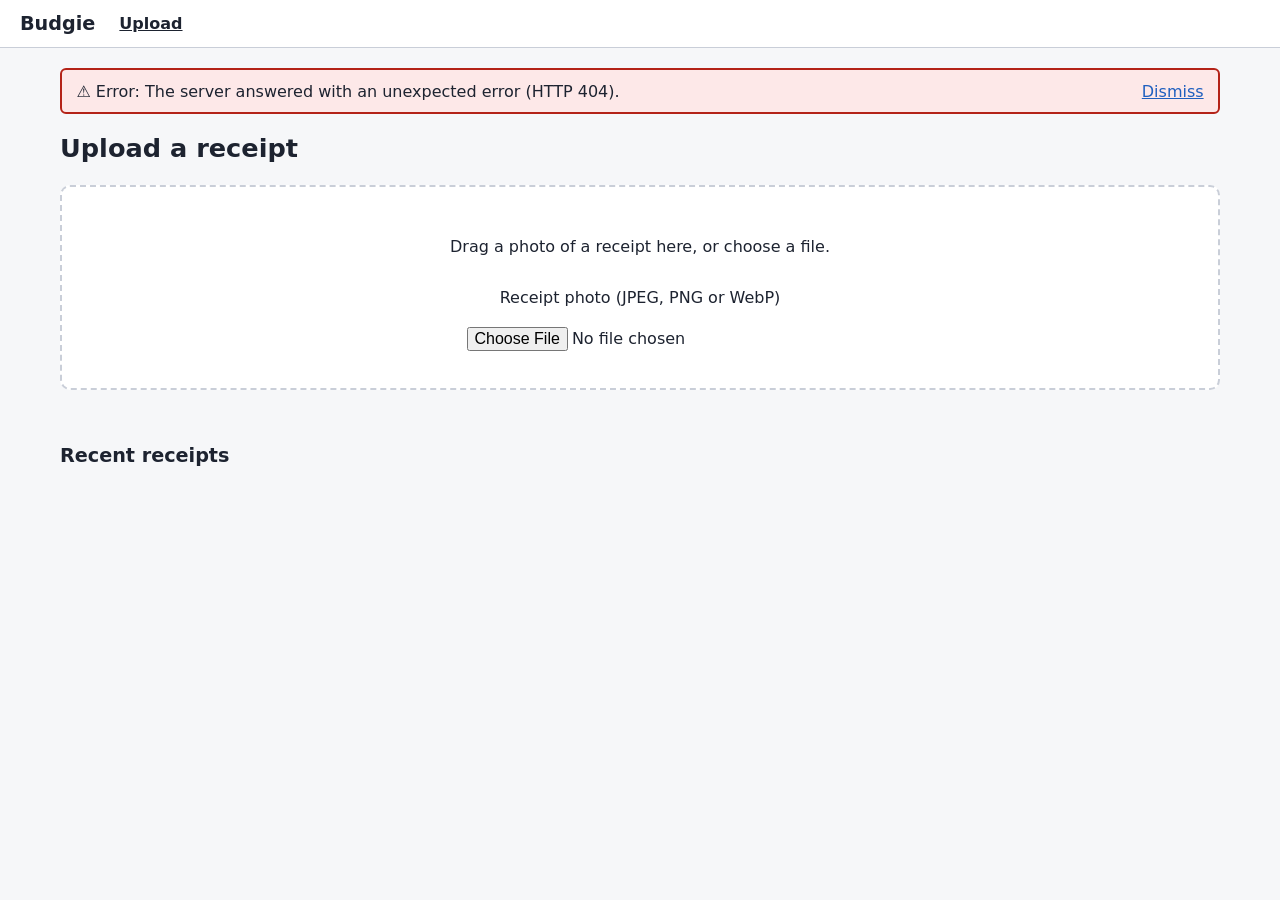
==== frontend/index.html @ 6cbb93d6 "F06: add the upload page with recent receipts and the shared stylesheet Co-Authored-By: Claude Opus " ====
<!doctype html>
<html lang="en">
  <head>
    <meta charset="utf-8" />
    <meta name="viewport" content="width=device-width, initial-scale=1" />
    <title>Upload a receipt · Budgie</title>
    <link rel="stylesheet" href="css/style.css" />
    <script type="module" src="js/upload.js"></script>
  </head>
  <body>
    <header class="site-header">
      <a class="brand" href="index.html">Budgie</a>
      <nav aria-label="Main">
        <ul>
          <li><a href="index.html" aria-current="page">Upload</a></li>
        </ul>
      </nav>
    </header>
    <main>
      <div id="error-banner" class="error-banner" role="alert" hidden></div>
      <h1>Upload a receipt</h1>
      <section aria-labelledby="upload-heading">
        <h2 id="upload-heading" class="visually-hidden">New receipt</h2>
        <div id="drop-zone" class="drop-zone">
          <p>Drag a photo of a receipt here, or choose a file.</p>
          <label for="file-input">Receipt photo (JPEG, PNG or WebP)</label>
          <input id="file-input" type="file" accept="image/jpeg,image/png,image/webp" />
        </div>
        <p id="upload-status" class="upload-status" role="status" aria-live="polite"></p>
      </section>
      <section aria-labelledby="recent-heading">
        <h2 id="recent-heading">Recent receipts</h2>
        <p id="recent-empty" class="hint" hidden>No receipts yet.</p>
        <ul id="recent-list" class="receipt-list"></ul>
      </section>
    </main>
  </body>
</html>
---- frontend/css/style.css ----
/* Budgie: one stylesheet for every page. */

:root {
  --fg: #1d2330;
  --muted: #5a6273;
  --bg: #f6f7f9;
  --card: #ffffff;
  --border: #c9ced8;
  --accent: #1f5fbf;
  --accent-fg: #ffffff;
  --warn-bg: #fff4d6;
  --warn-border: #b07800;
  --error-bg: #fde8e8;
  --error-border: #b42318;
  --ok-bg: #e6f4ea;
  --ok-border: #1e7b34;
  --ai-bg: #ece6fb;
  --ai-border: #5b3cc4;
  --focus: #ff9f1c;
  font-family: system-ui, -apple-system, "Segoe UI", Roboto, sans-serif;
  font-size: 16px;
  line-height: 1.45;
  color: var(--fg);
  background: var(--bg);
}

* {
  box-sizing: border-box;
}

body {
  margin: 0;
}

/* ---------------------------------------------------------------- header */

.site-header {
  display: flex;
  align-items: center;
  gap: 1.5rem;
  padding: 0.6rem 1.25rem;
  background: var(--card);
  border-bottom: 1px solid var(--border);
}

.site-header .brand {
  font-weight: 700;
  font-size: 1.2rem;
  color: var(--fg);
  text-decoration: none;
}

.site-header nav ul {
  display: flex;
  gap: 1rem;
  margin: 0;
  padding: 0;
  list-style: none;
}

.site-header nav a {
  color: var(--accent);
}

.site-header nav a[aria-current="page"] {
  font-weight: 700;
  color: var(--fg);
}

main {
  max-width: 1200px;
  margin: 0 auto;
  padding: 1.25rem;
}

h1 {
  margin-top: 0;
  font-size: 1.6rem;
}

h2 {
  font-size: 1.2rem;
}

/* ---------------------------------------------------------------- controls */

button,
.button {
  font: inherit;
  padding: 0.45rem 0.95rem;
  border: 1px solid var(--accent);
  border-radius: 6px;
  background: var(--card);
  color: var(--accent);
  cursor: pointer;
  text-decoration: none;
  display: inline-block;
}

button.primary {
  background: var(--accent);
  color: var(--accent-fg);
}

button.danger {
  border-color: var(--error-border);
  color: var(--error-border);
}

button:disabled {
  opacity: 0.55;
  cursor: not-allowed;
}

button.link-button {
  border: none;
  background: none;
  padding: 0;
  text-decoration: underline;
}

input,
select {
  font: inherit;
  padding: 0.35rem 0.5rem;
  border: 1px solid var(--border);
  border-radius: 4px;
  background: var(--card);
  color: var(--fg);
  width: 100%;
  min-width: 0;
}

input:disabled,
select:disabled {
  background: var(--bg);
  color: var(--fg);
}

:focus-visible {
  outline: 3px solid var(--focus);
  outline-offset: 2px;
}

.visually-hidden {
  position: absolute;
  width: 1px;
  height: 1px;
  margin: -1px;
  padding: 0;
  overflow: hidden;
  clip: rect(0 0 0 0);
  white-space: nowrap;
  border: 0;
}

.icon {
  font-style: normal;
}

.hint {
  color: var(--muted);
  font-size: 0.875rem;
}

/* ---------------------------------------------------------------- banners and notes */

.error-banner {
  display: flex;
  justify-content: space-between;
  gap: 1rem;
  align-items: center;
  margin-bottom: 1rem;
  padding: 0.6rem 0.9rem;
  border: 2px solid var(--error-border);
  border-radius: 6px;
  background: var(--error-bg);
}

.error-banner p {
  margin: 0;
}

.error-banner[hidden] {
  display: none;
}

.note {
  padding: 0.6rem 0.9rem;
  border-left: 4px solid var(--border);
  background: var(--card);
  margin: 0 0 1rem;
}

.note.warn {
  border-left-color: var(--warn-border);
  background: var(--warn-bg);
}

.note.error {
  border-left-color: var(--error-border);
  background: var(--error-bg);
}

.note.ok {
  border-left-color: var(--ok-border);
  background: var(--ok-bg);
}

.note.ai {
  border-left-color: var(--ai-border);
  background: var(--ai-bg);
}

/* ---------------------------------------------------------------- upload page */

.drop-zone {
  display: flex;
  flex-direction: column;
  align-items: center;
  gap: 0.75rem;
  padding: 2rem 1rem;
  border: 2px dashed var(--border);
  border-radius: 10px;
  background: var(--card);
  text-align: center;
}

.drop-zone.drag-over {
  border-color: var(--accent);
  border-style: solid;
  background: #eaf1fc;
}

.drop-zone input[type="file"] {
  width: auto;
  border: none;
}

.upload-status {
  min-height: 1.5rem;
  margin-top: 0.75rem;
}

.receipt-list {
  list-style: none;
  padding: 0;
  margin: 0;
  display: grid;
  gap: 0.5rem;
}

.receipt-list li a {
  display: flex;
  flex-wrap: wrap;
  justify-content: space-between;
  gap: 0.25rem 1rem;
  padding: 0.6rem 0.9rem;
  background: var(--card);
  border: 1px solid var(--border);
  border-radius: 6px;
  color: var(--fg);
  text-decoration: none;
}

.receipt-list li a:hover {
  border-color: var(--accent);
}

.status-word {
  font-weight: 600;
}

/* ---------------------------------------------------------------- review page */

.review-layout {
  display: grid;
  grid-template-columns: minmax(260px, 2fr) 3fr;
  gap: 1.5rem;
  align-items: start;
}

@media (max-width: 860px) {
  .review-layout {
    grid-template-columns: 1fr;
  }
}

.receipt-image {
  margin: 0;
  position: sticky;
  top: 1rem;
}

@media (max-width: 860px) {
  .receipt-image {
    position: static;
  }
}

.receipt-image img {
  display: block;
  max-width: 100%;
  max-height: 85vh;
  margin: 0 auto;
  border: 1px solid var(--border);
  border-radius: 6px;
  background: var(--card);
}

.receipt-image figcaption {
  margin-top: 0.4rem;
}

.panel {
  background: var(--card);
  border: 1px solid var(--border);
  border-radius: 8px;
  padding: 1rem 1.25rem;
  min-width: 0;
}

.panel-header {
  display: flex;
  justify-content: space-between;
  align-items: flex-start;
  flex-wrap: wrap;
  gap: 0.5rem;
}

.panel-header h1 {
  margin-bottom: 0.5rem;
}

.spinner-box {
  display: flex;
  align-items: center;
  gap: 0.75rem;
  padding: 1rem 0;
}

.spinner {
  width: 1.75rem;
  height: 1.75rem;
  border: 4px solid var(--border);
  border-top-color: var(--accent);
  border-radius: 50%;
  animation: spin 0.9s linear infinite;
}

@keyframes spin {
  to {
    transform: rotate(360deg);
  }
}

@media (prefers-reduced-motion: reduce) {
  .spinner {
    animation: none;
  }
}

.status-line {
  display: flex;
  flex-wrap: wrap;
  gap: 0.5rem 1.5rem;
  margin-bottom: 1rem;
}

.review-status {
  font-weight: 700;
}

.fields {
  display: grid;
  grid-template-columns: repeat(auto-fill, minmax(190px, 1fr));
  gap: 0.9rem 1rem;
  margin-bottom: 1.25rem;
}

.field label {
  display: block;
  font-weight: 600;
  margin-bottom: 0.2rem;
}

.field.flagged input,
.field.flagged select,
tr.flagged td {
  border-color: var(--warn-border);
}

.field.flagged input {
  border-width: 2px;
}

.flag-message {
  display: block;
  margin-top: 0.25rem;
  padding: 0.2rem 0.4rem;
  border-left: 3px solid var(--warn-border);
  background: var(--warn-bg);
  font-size: 0.875rem;
}

.field-error {
  display: block;
  margin-top: 0.25rem;
  padding: 0.2rem 0.4rem;
  border-left: 3px solid var(--error-border);
  background: var(--error-bg);
  font-size: 0.875rem;
}

input[aria-invalid="true"],
select[aria-invalid="true"] {
  border: 2px solid var(--error-border);
}

.unknown {
  display: block;
  margin-top: 0.2rem;
  font-size: 0.875rem;
  font-weight: 600;
  font-style: italic;
  color: var(--warn-border);
}

.badge-ai {
  display: inline-block;
  margin-left: 0.35rem;
  padding: 0 0.4rem;
  border: 1px solid var(--ai-border);
  border-radius: 999px;
  background: var(--ai-bg);
  color: var(--ai-border);
  font-size: 0.75rem;
  font-weight: 600;
  vertical-align: middle;
  white-space: nowrap;
}

.items-wrap {
  overflow-x: auto;
}

table.items {
  width: 100%;
  border-collapse: collapse;
  min-width: 760px;
}

table.items th,
table.items td {
  padding: 0.35rem 0.3rem;
  border-bottom: 1px solid var(--border);
  text-align: left;
  vertical-align: top;
}

table.items th {
  font-size: 0.875rem;
}

table.items td.num input {
  text-align: right;
}

table.items col.c-desc {
  width: 26%;
}

table.items col.c-qty,
table.items col.c-unit {
  width: 8%;
}

table.items col.c-price,
table.items col.c-amount {
  width: 11%;
}

table.items col.c-cat {
  width: 26%;
}

tr.flagged {
  background: var(--warn-bg);
}

tr.needs-category select {
  border: 2px solid var(--warn-border);
  background: var(--warn-bg);
}

.items-footer {
  display: flex;
  justify-content: space-between;
  flex-wrap: wrap;
  gap: 0.5rem;
  margin: 0.6rem 0 1.25rem;
}

.actions {
  display: flex;
  flex-wrap: wrap;
  align-items: center;
  gap: 0.75rem;
  padding-top: 0.75rem;
  border-top: 1px solid var(--border);
}

.actions .reason {
  flex-basis: 100%;
  margin: 0;
}

.dirty-marker {
  font-weight: 600;
  color: var(--warn-border);
}

.flag-list {
  margin: 0 0 1rem;
  padding: 0;
  list-style: none;
  display: grid;
  gap: 0.35rem;
}
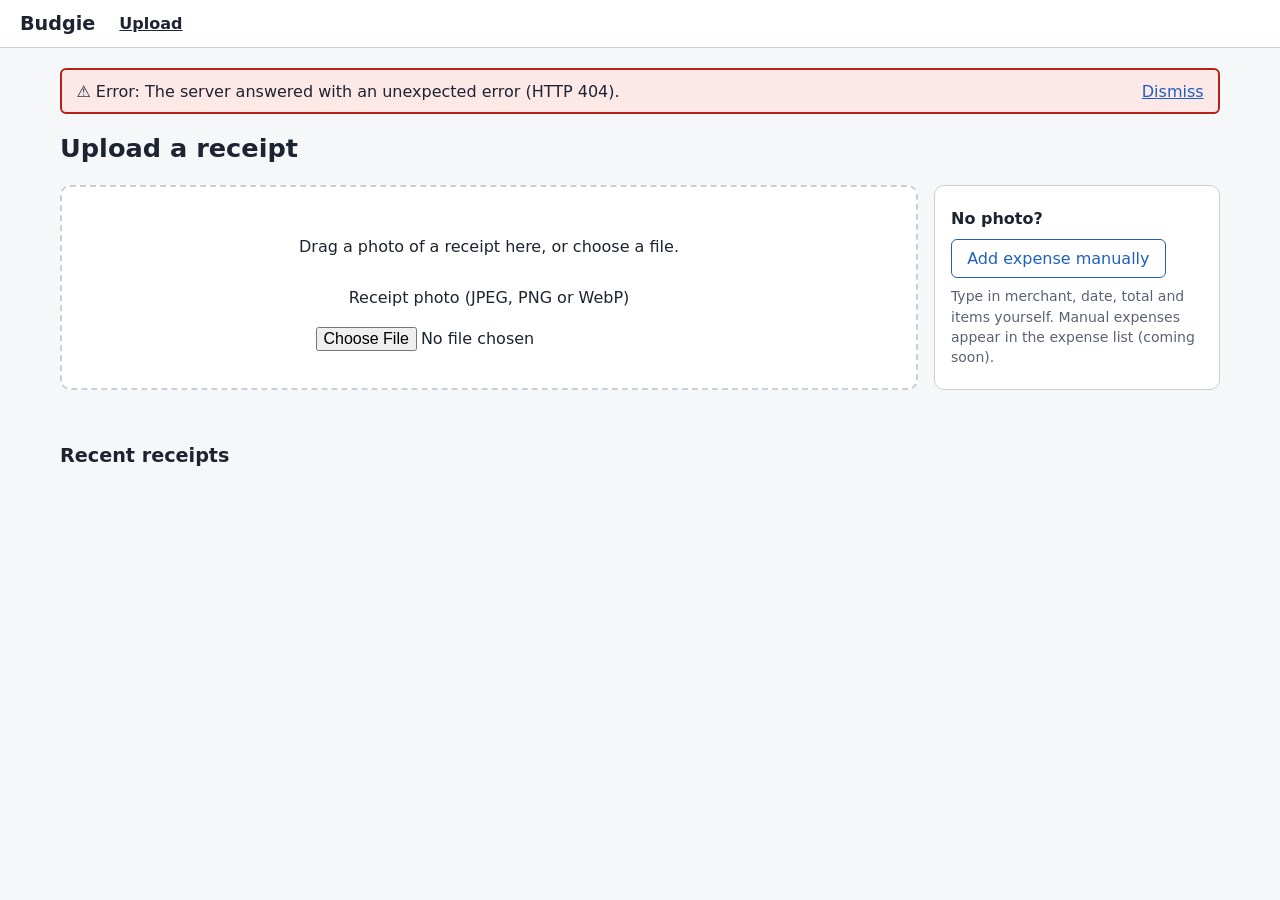
==== commit e511596f: "F06: add expenses manually without a photo, reopen a draft by expense id Co-Authored-By: Claude Opus" ====
--- a/frontend/index.html
+++ b/frontend/index.html
@@ -21,10 +21,17 @@
       <h1>Upload a receipt</h1>
       <section aria-labelledby="upload-heading">
         <h2 id="upload-heading" class="visually-hidden">New receipt</h2>
-        <div id="drop-zone" class="drop-zone">
-          <p>Drag a photo of a receipt here, or choose a file.</p>
-          <label for="file-input">Receipt photo (JPEG, PNG or WebP)</label>
-          <input id="file-input" type="file" accept="image/jpeg,image/png,image/webp" />
+        <div class="upload-options">
+          <div id="drop-zone" class="drop-zone">
+            <p>Drag a photo of a receipt here, or choose a file.</p>
+            <label for="file-input">Receipt photo (JPEG, PNG or WebP)</label>
+            <input id="file-input" type="file" accept="image/jpeg,image/png,image/webp" />
+          </div>
+          <div class="manual-entry">
+            <h3>No photo?</h3>
+            <a class="button" href="review.html?manual=1" aria-describedby="manual-hint">Add expense manually</a>
+            <p id="manual-hint" class="hint">Type in merchant, date, total and items yourself. Manual expenses appear in the expense list (coming soon).</p>
+          </div>
         </div>
         <p id="upload-status" class="upload-status" role="status" aria-live="polite"></p>
       </section>
--- a/frontend/css/style.css
+++ b/frontend/css/style.css
@@ -237,6 +237,48 @@
   border: none;
 }
 
+.upload-options {
+  display: grid;
+  grid-template-columns: 3fr minmax(220px, 1fr);
+  gap: 1rem;
+  align-items: stretch;
+}
+
+@media (max-width: 700px) {
+  .upload-options {
+    grid-template-columns: 1fr;
+  }
+}
+
+.manual-entry {
+  display: flex;
+  flex-direction: column;
+  justify-content: center;
+  align-items: flex-start;
+  gap: 0.5rem;
+  padding: 1rem;
+  border: 1px solid var(--border);
+  border-radius: 10px;
+  background: var(--card);
+}
+
+.manual-entry h3,
+.manual-entry p {
+  margin: 0;
+}
+
+.manual-entry h3 {
+  font-size: 1rem;
+}
+
+a.button {
+  text-align: center;
+}
+
+a.button:hover {
+  background: #eaf1fc;
+}
+
 .upload-status {
   min-height: 1.5rem;
   margin-top: 0.75rem;
@@ -284,6 +326,11 @@
   .review-layout {
     grid-template-columns: 1fr;
   }
+}
+
+/* No photo (manual entry without a receipt): the form takes the full width. */
+.review-layout.single {
+  grid-template-columns: 1fr;
 }
 
 .receipt-image {
@@ -369,6 +416,13 @@
 
 .review-status {
   font-weight: 700;
+}
+
+fieldset.fields {
+  border: 0;
+  padding: 0;
+  margin: 0 0 1.25rem;
+  min-width: 0;
 }
 
 .fields {
@@ -447,7 +501,7 @@
 table.items {
   width: 100%;
   border-collapse: collapse;
-  min-width: 760px;
+  min-width: 600px;
 }
 
 table.items th,
@@ -467,21 +521,19 @@
 }
 
 table.items col.c-desc {
-  width: 26%;
-}
-
-table.items col.c-qty,
-table.items col.c-unit {
-  width: 8%;
-}
-
-table.items col.c-price,
+  width: 36%;
+}
+
+table.items col.c-qty {
+  width: 10%;
+}
+
 table.items col.c-amount {
-  width: 11%;
+  width: 14%;
 }
 
 table.items col.c-cat {
-  width: 26%;
+  width: 30%;
 }
 
 tr.flagged {
@@ -527,3 +579,8 @@
   display: grid;
   gap: 0.35rem;
 }
+
+/* An empty optional field: a quiet dash, not the "unknown" hint. */
+input::placeholder {
+  color: var(--muted);
+}
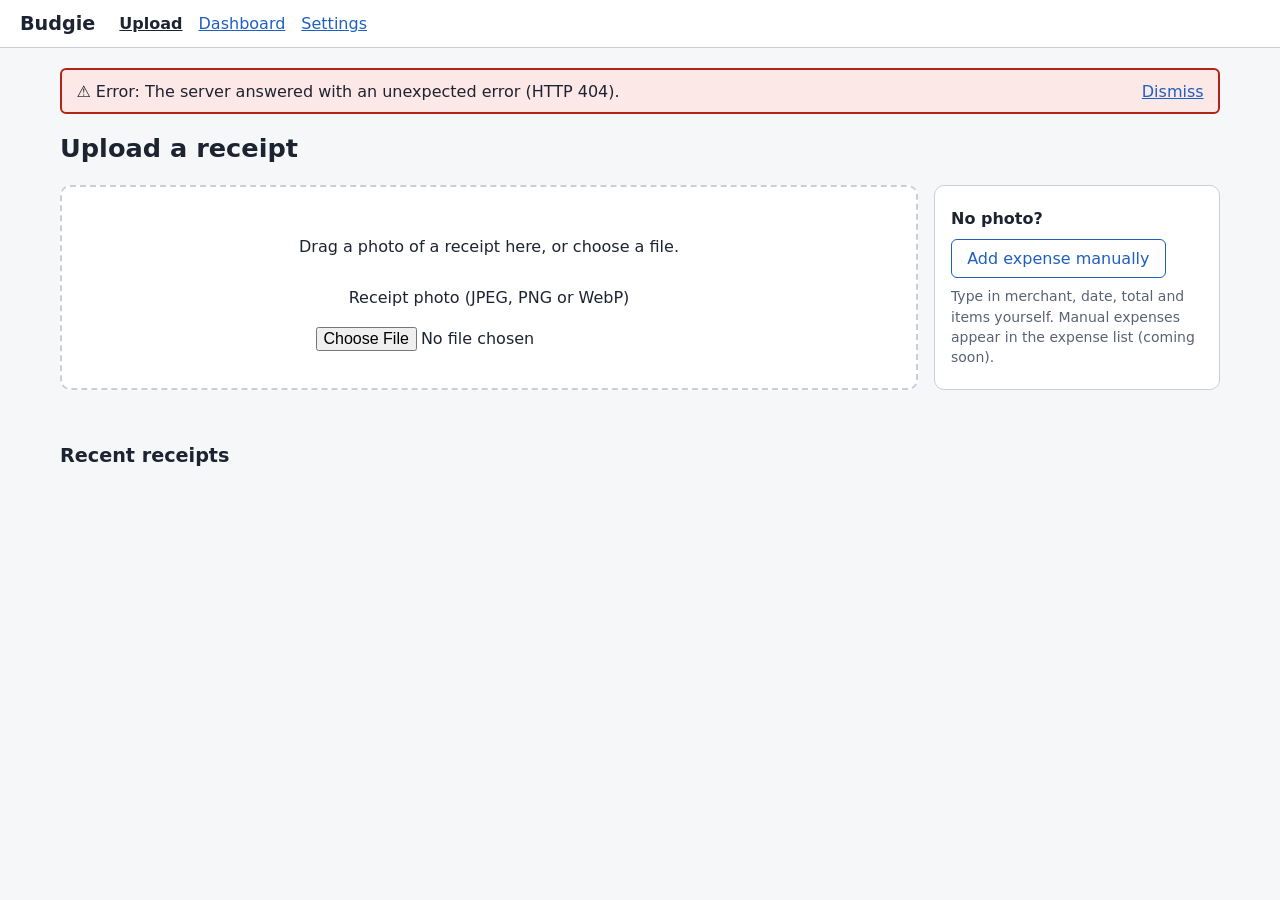
==== commit 6a90b2f1: "F08: dashboard and settings pages, nav links, spending categories Dashboard: month navigation, total" ====
--- a/frontend/index.html
+++ b/frontend/index.html
@@ -13,6 +13,8 @@
       <nav aria-label="Main">
         <ul>
           <li><a href="index.html" aria-current="page">Upload</a></li>
+          <li><a href="dashboard.html">Dashboard</a></li>
+          <li><a href="settings.html">Settings</a></li>
         </ul>
       </nav>
     </header>
--- a/frontend/css/style.css
+++ b/frontend/css/style.css
@@ -584,3 +584,250 @@
 input::placeholder {
   color: var(--muted);
 }
+
+/* ---------------------------------------------------------------- dashboard */
+
+.month-picker {
+  display: flex;
+  flex-wrap: wrap;
+  align-items: center;
+  gap: 0.5rem 0.75rem;
+  margin-bottom: 1rem;
+}
+
+.month-picker label {
+  font-weight: 600;
+}
+
+.month-picker input[type="month"] {
+  width: auto;
+  min-width: 11rem;
+}
+
+.month-heading {
+  margin-top: 0;
+}
+
+#dashboard > section {
+  background: var(--card);
+  border: 1px solid var(--border);
+  border-radius: 8px;
+  padding: 1rem 1.25rem;
+  margin-bottom: 1rem;
+}
+
+#dashboard > section h2 {
+  margin-top: 0;
+}
+
+.totals-list,
+.goal-list {
+  display: flex;
+  flex-wrap: wrap;
+  gap: 0.75rem 2rem;
+  margin: 0;
+}
+
+.totals-list dt,
+.goal-list dt {
+  font-size: 0.875rem;
+  color: var(--muted);
+}
+
+.totals-list dd,
+.goal-list dd {
+  margin: 0;
+  font-size: 1.25rem;
+  font-weight: 700;
+}
+
+.totals-list dd a {
+  font-size: 1rem;
+  font-weight: 400;
+}
+
+.spend-list {
+  list-style: none;
+  margin: 0;
+  padding: 0;
+  display: grid;
+  gap: 0.9rem;
+}
+
+.spend-row {
+  padding-bottom: 0.75rem;
+  border-bottom: 1px solid var(--border);
+}
+
+.spend-row:last-child {
+  border-bottom: none;
+  padding-bottom: 0;
+}
+
+.spend-head {
+  display: flex;
+  flex-wrap: wrap;
+  justify-content: space-between;
+  gap: 0.25rem 1rem;
+}
+
+.spend-name {
+  font-weight: 600;
+}
+
+.spend-amount {
+  font-variant-numeric: tabular-nums;
+}
+
+/* The bar repeats the text for sighted users; it's aria-hidden. */
+.bar {
+  position: relative;
+  height: 0.75rem;
+  margin: 0.35rem 0;
+  border: 1px solid var(--border);
+  border-radius: 999px;
+  background: var(--bg);
+}
+
+.bar-fill {
+  height: 100%;
+  border-radius: 999px;
+  background: var(--ok-border);
+}
+
+.state-on_pace_to_overrun .bar-fill {
+  background: var(--warn-border);
+}
+
+.state-over .bar-fill {
+  background: var(--error-border);
+}
+
+/* Projection for the month end: a dark tick, distinguishable from the fill without colour. */
+.bar-projection {
+  position: absolute;
+  top: -0.3rem;
+  bottom: -0.3rem;
+  width: 3px;
+  margin-left: -1.5px;
+  background: var(--fg);
+  border-radius: 1px;
+}
+
+.spend-meta {
+  display: flex;
+  flex-wrap: wrap;
+  justify-content: space-between;
+  gap: 0.25rem 1rem;
+  margin: 0.25rem 0 0;
+}
+
+.state-text {
+  font-weight: 600;
+}
+
+.state-over .state-text {
+  color: var(--error-border);
+}
+
+.state-on_pace_to_overrun .state-text {
+  color: #8a5d00;
+}
+
+.state-under .state-text {
+  color: var(--ok-border);
+}
+
+.state-none .state-text {
+  color: var(--muted);
+}
+
+.goal-target {
+  margin-top: 0;
+}
+
+.goal-state {
+  margin: 0.75rem 0 0;
+  font-weight: 700;
+}
+
+.goal-state.on-track {
+  color: var(--ok-border);
+}
+
+.goal-state.behind {
+  color: var(--error-border);
+}
+
+.empty-state {
+  margin: 0;
+}
+
+/* ---------------------------------------------------------------- settings */
+
+.settings-card {
+  background: var(--card);
+  border: 1px solid var(--border);
+  border-radius: 8px;
+  padding: 1rem 1.25rem;
+  margin-bottom: 1.25rem;
+}
+
+.settings-card h2 {
+  margin-top: 0;
+}
+
+.budget-rows {
+  display: grid;
+  grid-template-columns: repeat(auto-fill, minmax(220px, 1fr));
+  gap: 0.9rem 1.25rem;
+  margin-bottom: 1.25rem;
+}
+
+.budget-input {
+  display: flex;
+  align-items: center;
+  gap: 0.35rem;
+}
+
+.budget-input input,
+.goal-fields input[type="number"] {
+  text-align: right;
+}
+
+.budget-input .unit {
+  color: var(--muted);
+}
+
+.form-status {
+  margin: 0;
+  min-height: 1.5rem;
+}
+
+.form-errors {
+  list-style: none;
+  margin: 0 0 1rem;
+  padding: 0;
+  display: grid;
+  gap: 0.35rem;
+}
+
+@media (max-width: 480px) {
+  main {
+    padding: 0.75rem;
+  }
+
+  .site-header {
+    flex-wrap: wrap;
+    gap: 0.5rem 1rem;
+  }
+
+  .month-picker input[type="month"] {
+    min-width: 0;
+    flex: 1 1 8rem;
+  }
+
+  .budget-rows {
+    grid-template-columns: 1fr;
+  }
+}
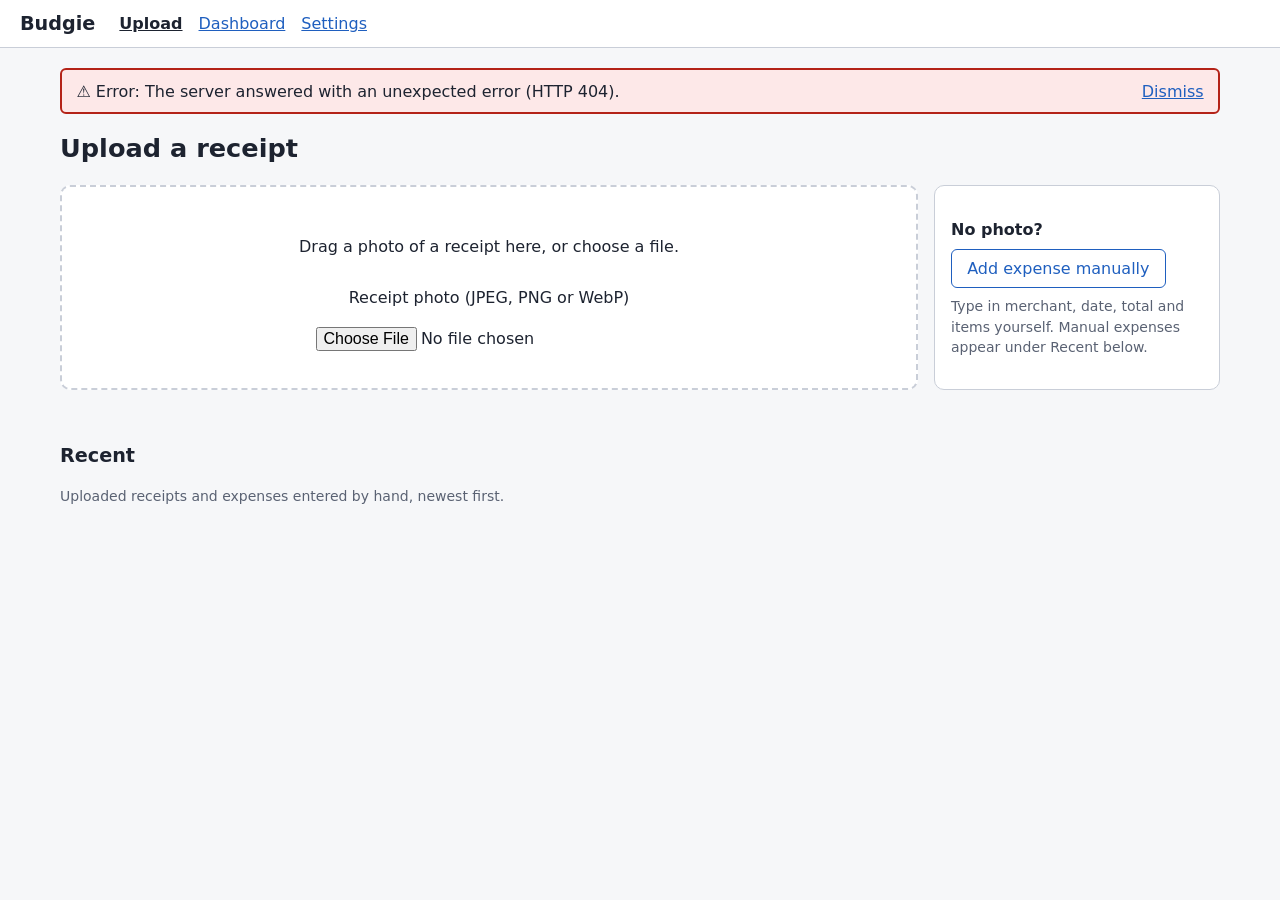
==== commit ca3e929a: "F08: list manual expenses with receipts under Recent on the home page Co-Authored-By: Claude Opus 5." ====
--- a/frontend/index.html
+++ b/frontend/index.html
@@ -32,14 +32,15 @@
           <div class="manual-entry">
             <h3>No photo?</h3>
             <a class="button" href="review.html?manual=1" aria-describedby="manual-hint">Add expense manually</a>
-            <p id="manual-hint" class="hint">Type in merchant, date, total and items yourself. Manual expenses appear in the expense list (coming soon).</p>
+            <p id="manual-hint" class="hint">Type in merchant, date, total and items yourself. Manual expenses appear under Recent below.</p>
           </div>
         </div>
         <p id="upload-status" class="upload-status" role="status" aria-live="polite"></p>
       </section>
       <section aria-labelledby="recent-heading">
-        <h2 id="recent-heading">Recent receipts</h2>
-        <p id="recent-empty" class="hint" hidden>No receipts yet.</p>
+        <h2 id="recent-heading">Recent</h2>
+        <p class="hint">Uploaded receipts and expenses entered by hand, newest first.</p>
+        <p id="recent-empty" class="hint" hidden>No receipts or expenses yet.</p>
         <ul id="recent-list" class="receipt-list"></ul>
       </section>
     </main>
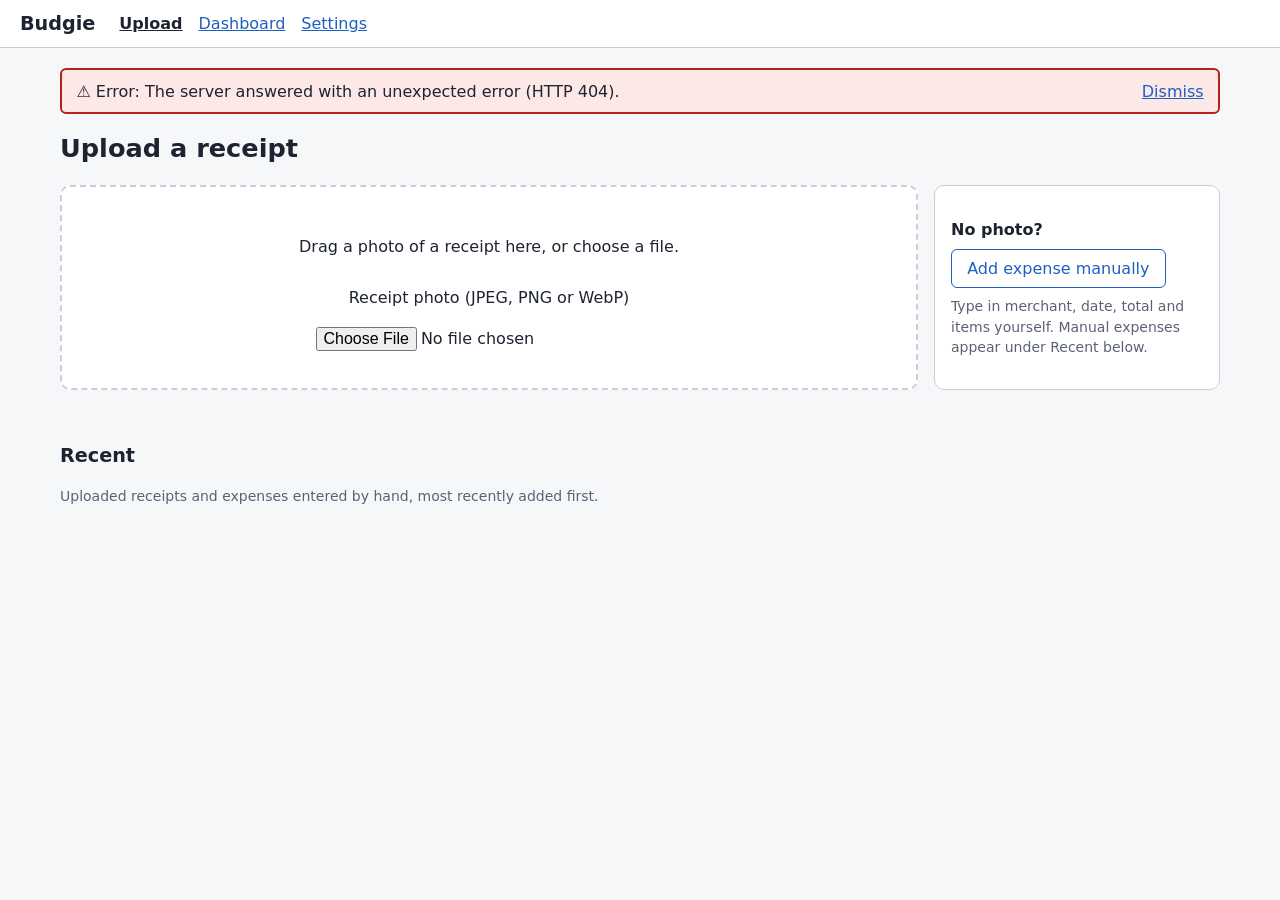
==== commit eb7fcc61: "F08: Recent sorted by entry time via has_receipt and created_at; dashboard current-month fixes; shar" ====
--- a/frontend/index.html
+++ b/frontend/index.html
@@ -39,7 +39,7 @@
       </section>
       <section aria-labelledby="recent-heading">
         <h2 id="recent-heading">Recent</h2>
-        <p class="hint">Uploaded receipts and expenses entered by hand, newest first.</p>
+        <p class="hint">Uploaded receipts and expenses entered by hand, most recently added first.</p>
         <p id="recent-empty" class="hint" hidden>No receipts or expenses yet.</p>
         <ul id="recent-list" class="receipt-list"></ul>
       </section>
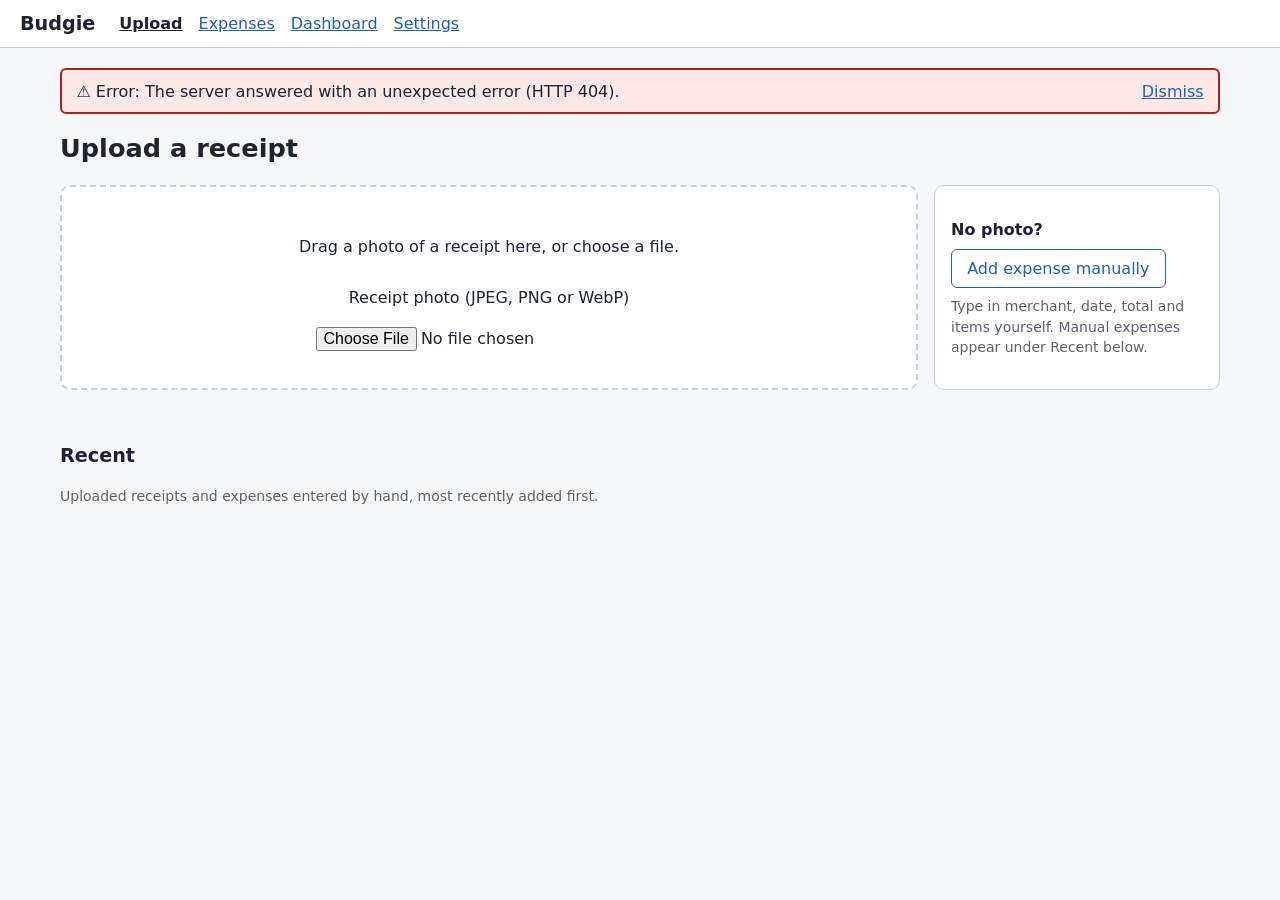
==== commit f4e108a6: "F10: Expenses page (list, filter, delete, CSV download) (with its wiki updates) Co-Authored-By: Clau" ====
--- a/frontend/index.html
+++ b/frontend/index.html
@@ -13,6 +13,7 @@
       <nav aria-label="Main">
         <ul>
           <li><a href="index.html" aria-current="page">Upload</a></li>
+          <li><a href="expenses.html">Expenses</a></li>
           <li><a href="dashboard.html">Dashboard</a></li>
           <li><a href="settings.html">Settings</a></li>
         </ul>
--- a/frontend/css/style.css
+++ b/frontend/css/style.css
@@ -10,6 +10,7 @@
   --accent-fg: #ffffff;
   --warn-bg: #fff4d6;
   --warn-border: #b07800;
+  --warn-text: #8a5d00;
   --error-bg: #fde8e8;
   --error-border: #b42318;
   --ok-bg: #e6f4ea;
@@ -52,7 +53,8 @@
 
 .site-header nav ul {
   display: flex;
-  gap: 1rem;
+  flex-wrap: wrap;
+  gap: 0.25rem 1rem;
   margin: 0;
   padding: 0;
   list-style: none;
@@ -731,7 +733,7 @@
 }
 
 .state-on_pace_to_overrun .state-text {
-  color: #8a5d00;
+  color: var(--warn-text);
 }
 
 .state-under .state-text {
@@ -761,6 +763,303 @@
 
 .empty-state {
   margin: 0;
+}
+
+/* Potential-leak cards: the type is always words with an icon; the border colour only repeats it. */
+.leak-list {
+  list-style: none;
+  margin: 0;
+  padding: 0;
+  display: grid;
+  gap: 0.75rem;
+}
+
+.leak-card {
+  padding: 0.75rem 1rem;
+  border: 1px solid var(--border);
+  border-left: 4px solid var(--muted);
+  border-radius: 6px;
+  background: var(--bg);
+}
+
+.leak-card[data-type="over_budget"] {
+  border-left-color: var(--error-border);
+}
+
+.leak-card[data-type="on_pace_to_overrun"],
+.leak-card[data-type="spike"] {
+  border-left-color: var(--warn-border);
+}
+
+.leak-head {
+  display: flex;
+  flex-wrap: wrap;
+  justify-content: space-between;
+  gap: 0.25rem 1rem;
+  margin: 0 0 0.35rem;
+  font-size: 1rem;
+}
+
+.leak-type {
+  font-weight: 600;
+}
+
+.leak-card[data-type="over_budget"] .leak-type {
+  color: var(--error-border);
+}
+
+.leak-card[data-type="on_pace_to_overrun"] .leak-type,
+.leak-card[data-type="spike"] .leak-type {
+  color: var(--warn-text);
+}
+
+.leak-explanation {
+  margin: 0;
+}
+
+/* ---------------------------------------------------------------- expenses page */
+
+.filter-bar {
+  display: grid;
+  grid-template-columns: repeat(auto-fill, minmax(10.5rem, 1fr));
+  gap: 0.75rem 1rem;
+  align-items: end;
+  padding: 1rem 1.25rem;
+  margin-bottom: 0.75rem;
+  background: var(--card);
+  border: 1px solid var(--border);
+  border-radius: 8px;
+}
+
+.filter label {
+  display: block;
+  font-weight: 600;
+  margin-bottom: 0.2rem;
+}
+
+.filter-actions button {
+  width: 100%;
+}
+
+.export-box {
+  display: flex;
+  flex-wrap: wrap;
+  align-items: center;
+  gap: 0.5rem 1rem;
+  margin-bottom: 1rem;
+}
+
+.export-box p {
+  margin: 0;
+  flex: 1 1 18rem;
+}
+
+.export-box #export-status {
+  flex-basis: 100%;
+}
+
+.export-box #export-status:empty {
+  display: none;
+}
+
+#list-heading:focus {
+  outline: none;
+}
+
+.table-wrap {
+  background: var(--card);
+  border: 1px solid var(--border);
+  border-radius: 8px;
+  overflow-x: auto;
+}
+
+table.expense-table {
+  width: 100%;
+  border-collapse: collapse;
+}
+
+.expense-table th,
+.expense-table td {
+  padding: 0.5rem 0.6rem;
+  border-bottom: 1px solid var(--border);
+  text-align: left;
+  vertical-align: top;
+}
+
+.expense-table tbody tr:last-child td {
+  border-bottom: none;
+}
+
+.expense-table th {
+  font-size: 0.875rem;
+  white-space: nowrap;
+}
+
+.expense-table .num {
+  text-align: right;
+  font-variant-numeric: tabular-nums;
+  white-space: nowrap;
+}
+
+.expense-table td.merchant {
+  overflow-wrap: anywhere;
+}
+
+.unknown-value {
+  font-style: italic;
+  color: var(--muted);
+}
+
+.category-tags {
+  list-style: none;
+  margin: 0;
+  padding: 0;
+  display: flex;
+  flex-wrap: wrap;
+  gap: 0.25rem;
+}
+
+.category-tag {
+  padding: 0 0.45rem;
+  border: 1px solid var(--border);
+  border-radius: 999px;
+  background: var(--bg);
+  font-size: 0.8rem;
+  white-space: nowrap;
+}
+
+.category-tag.uncategorized {
+  border-color: var(--warn-border);
+  background: var(--warn-bg);
+  font-weight: 600;
+}
+
+.expense-status {
+  display: flex;
+  flex-direction: column;
+  gap: 0.1rem;
+  white-space: nowrap;
+}
+
+.expense-status .is-confirmed {
+  color: var(--ok-border);
+}
+
+.review-word {
+  font-size: 0.875rem;
+}
+
+.review-needs_review {
+  color: var(--warn-text);
+}
+
+.review-rejected {
+  color: var(--error-border);
+}
+
+.expense-table .badge-ai {
+  margin-left: 0;
+}
+
+.source-manual {
+  font-size: 0.875rem;
+}
+
+.row-actions {
+  white-space: nowrap;
+}
+
+.row-actions .button,
+.row-actions button {
+  padding: 0.25rem 0.7rem;
+  margin: 0 0.35rem 0.35rem 0;
+}
+
+dialog#delete-dialog {
+  max-width: min(32rem, calc(100vw - 2rem));
+  padding: 1rem 1.25rem;
+  border: 1px solid var(--border);
+  border-radius: 8px;
+  color: var(--fg);
+  background: var(--card);
+}
+
+dialog#delete-dialog::backdrop {
+  background: rgba(29, 35, 48, 0.45);
+}
+
+dialog#delete-dialog h2 {
+  margin-top: 0;
+}
+
+#delete-what {
+  font-weight: 600;
+  overflow-wrap: anywhere;
+}
+
+.dialog-actions {
+  display: flex;
+  flex-wrap: wrap;
+  justify-content: flex-end;
+  gap: 0.75rem;
+}
+
+/* Phone width: each expense becomes a card; the column name comes from data-label. */
+@media (max-width: 700px) {
+  .expense-table thead {
+    position: absolute;
+    width: 1px;
+    height: 1px;
+    overflow: hidden;
+    clip: rect(0 0 0 0);
+  }
+
+  .expense-table,
+  .expense-table tbody,
+  .expense-table tr,
+  .expense-table td {
+    display: block;
+    width: 100%;
+  }
+
+  .expense-table tr {
+    padding: 0.5rem 0.25rem;
+    border-bottom: 1px solid var(--border);
+  }
+
+  .expense-table tbody tr:last-child {
+    border-bottom: none;
+  }
+
+  .expense-table td {
+    display: grid;
+    grid-template-columns: 6.5rem 1fr;
+    gap: 0.5rem;
+    padding: 0.2rem 0.5rem;
+    border-bottom: none;
+    text-align: left;
+  }
+
+  .expense-table td.num {
+    text-align: left;
+  }
+
+  .expense-table td[data-label]::before {
+    content: attr(data-label);
+    font-weight: 600;
+    font-size: 0.875rem;
+    color: var(--muted);
+  }
+
+  .expense-table td.row-actions {
+    display: flex;
+    flex-wrap: wrap;
+    padding-top: 0.4rem;
+  }
+
+  .expense-status {
+    white-space: normal;
+  }
 }
 
 /* ---------------------------------------------------------------- settings */
